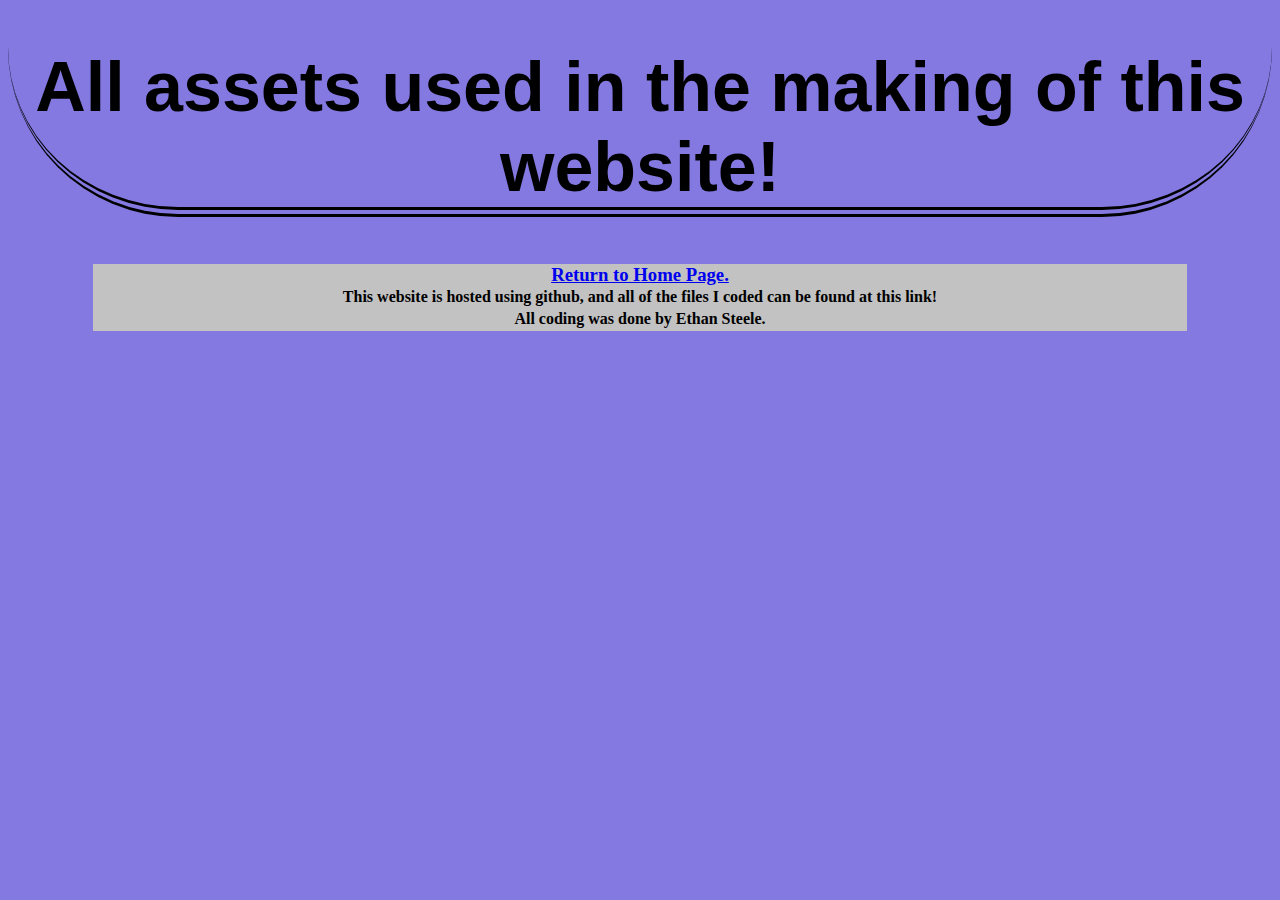
==== assets.html @ 0ef518e5 "Add files via upload" ====
<!DOCTYPE html>
<html>
    <link rel="stylesheet" href="style.css">
<head>
    <meta charset="UTF-8" />
    <title>title</title>
</head>
<body>
    <h1> All assets used in the making of this website! </h1>
    <h3> <a href="index.html"> Return to Home Page. </a> </h3>

    <h4> This website is hosted using github, and all of the files I coded can be found at this link! </h4>
    
    <h4> All coding was done by Ethan Steele.</h4>
</body>
</html>
---- style.css ----
/* I decided on a mainly purple theme for the background due to the color of grapes and wine */ 

body {
    background: rgb(131, 121, 224)
}

/*One of the hardest parts of this project was trying to make the "line" under the Heading 1 look pretty. I kept getting very blocky or broken results. But, I got there eventually! */

h1 {
    text-align: center;
    font-size: 70px;
    font-family:'Trebuchet MS', 'Lucida Sans Unicode', 'Lucida Grande', 'Lucida Sans', Arial, sans-serif;
    border-bottom-style: double; 
    border-width: 10px;
    border-bottom-right-radius: 200px;
    border-bottom-left-radius: 200px;
    
    
}

/*Another surprisingly difficult part of the project was deciding on a font style. I wanted something fancy, but not illegible cursive. */

h2 {
    text-align: center;
    font-family: 'Gill Sans', 'Gill Sans MT', Calibri, 'Trebuchet MS', sans-serif;
    background-color: rgb(194, 194, 194);
    margin: 85px;
    margin-top: auto;
    margin-bottom: auto ;
    line-height: 2;
}

h3{
    text-align: center;
    background-color: rgb(194, 194, 194);
    margin: 85px;
    margin-top: auto;
    margin-bottom: auto ;
}

h4{
    text-align: center;
    background-color: rgb(194, 194, 194);
    margin: 85px;
    margin-top: auto;
    margin-bottom: auto ;
    line-height: 1.4;
}

h5{
    text-align: center;
}

/*Again, this clean style was used to set the front page's "Dionysia" apart from everything else */

#clean {
    letter-spacing: 10px;
}
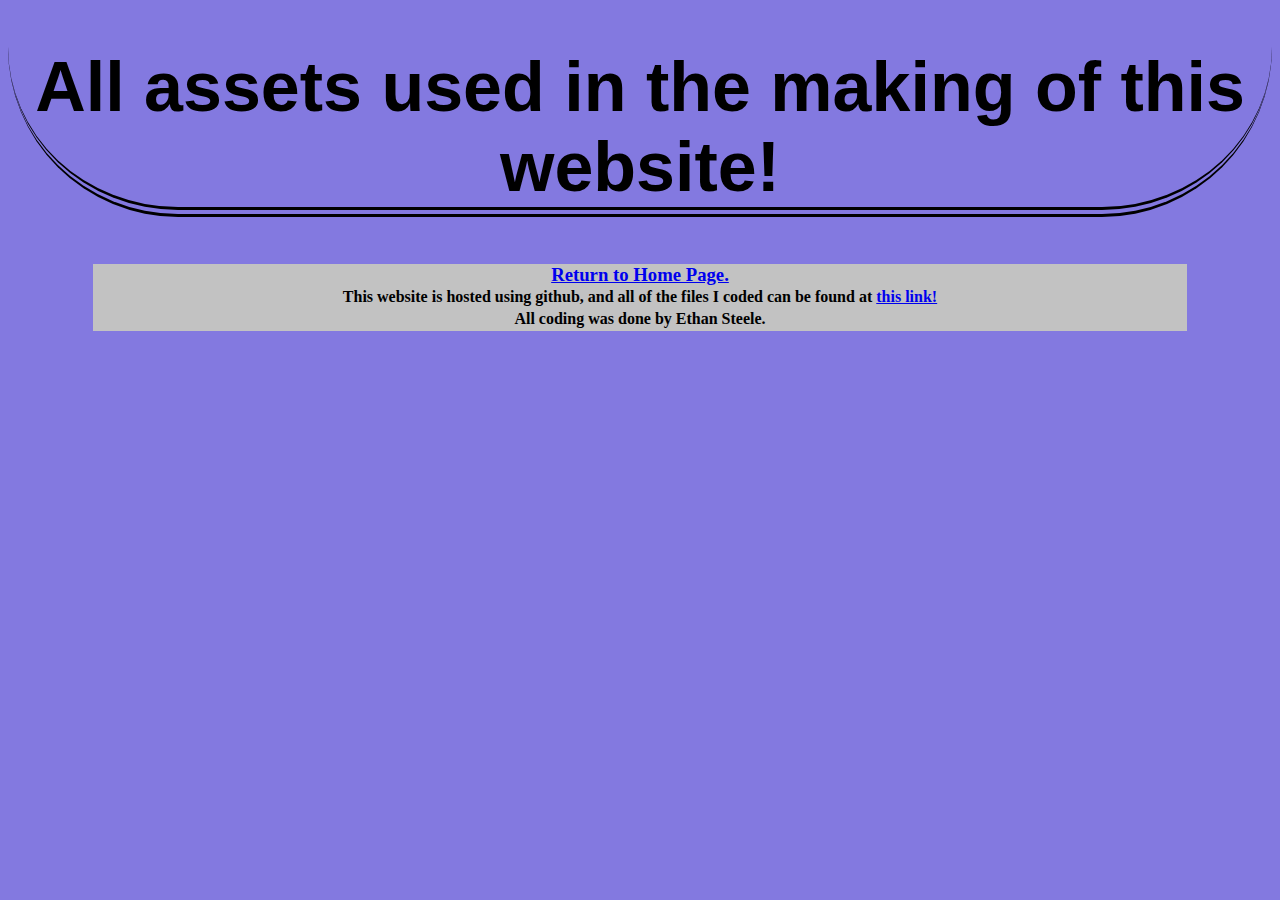
==== commit 7e190da5: "Update assets.html" ====
--- a/assets.html
+++ b/assets.html
@@ -9,8 +9,8 @@
     <h1> All assets used in the making of this website! </h1>
     <h3> <a href="index.html"> Return to Home Page. </a> </h3>
 
-    <h4> This website is hosted using github, and all of the files I coded can be found at this link! </h4>
+    <h4> This website is hosted using github, and all of the files I coded can be found at <a href = "https://github.com/EthanSteele06/EthanSteele06.github.io"> this link! </a></h4>
     
     <h4> All coding was done by Ethan Steele.</h4>
 </body>
-</html>+</html>
